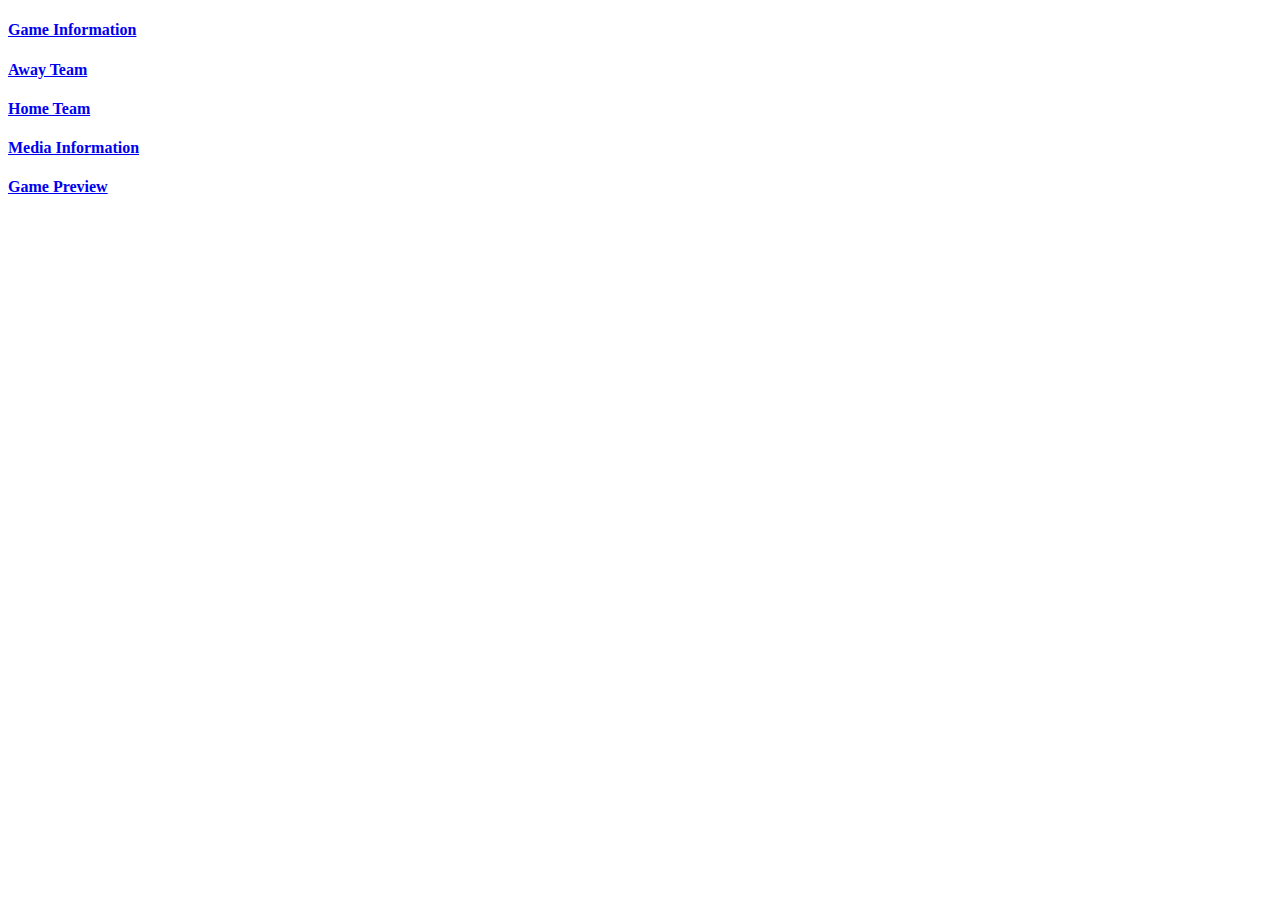
==== index.html @ 2ae68e46 "moving in new index" ====
<!DOCTYPE html>
<html lang="en" ng-app="gameThreadApp">
<head>
    <title>Automatically Build /r/collegebasketball Game Threads | Game Thread Builder</title>
    <link rel="stylesheet" type="text/css" href="/bower_components/bootstrap/dist/css/bootstrap.css" />
    <!-- <link rel="stylesheet" type="text/css" href="/app/css/application.css" /> -->
    <!-- <link rel="stylesheet" type="text/css" href="/app/css/starter-template.css" /> -->
    <meta charset="utf-8">
    <meta http-equiv="X-UA-Compatible" content="IE=edge">
    <meta name="viewport" content="width=device-width, initial-scale=1">
    <meta name="description" content="">
    <meta name="author" content="">
    <link rel="shortcut icon" href="../../assets/ico/favicon.ico">
    <style>
        .panel-collapse {
            padding-left: 1em;
            padding-right: 1em;
        }
    </style>
</head>
<body class="col-md-8 col-md-offset-2">
    <!-- <page-header></page-header> -->
    <div class="panel-group" id="accordion">
        <div class="panel panel-default">
            <!-- <form novalidate class="simple-form" role="form"> -->
                <!-- game information panel -->
                <div class="panel-heading">
                    <h4 class="panel-title">
                        <a data-toggle="collapse" data-parent="#accordion" href="#gameInformationPanel">
                            Game Information
                        </a>
                    </h4>
                </div>
                <div id="gameInformationPanel" class="panel-collapse collapse in">
                    <game-information class="panel-body"></game-information>
                </div>
                <!-- away team panel -->
                <div class="panel-heading">
                    <h4 class="panel-title">
                        <a data-toggle="collapse" data-parent="#accordion" href="#awayTeamPanel">
                            Away Team
                        </a>
                    </h4>
                </div>
                <div id="awayTeamPanel" class="panel-collapse collapse">
                    <away-team class="panel-body"></away-team>
                </div>
                <!-- home team panel -->
                <div class="panel-heading">
                    <h4 class="panel-title">
                        <a data-toggle="collapse" data-parent="#accordion" href="#homeTeamPanel">
                            Home Team
                        </a>
                    </h4>
                </div>
                <div id="homeTeamPanel" class="panel-collapse collapse">
                    <home-team class="panel-body"></home-team>
                </div>
                <!-- media information panel -->
                <div class="panel-heading">
                    <h4 class="panel-title">
                        <a data-toggle="collapse" data-parent="#accordion" href="#mediaInformationPanel">
                            Media Information
                        </a>
                    </h4>
                </div>
                <div id="mediaInformationPanel" class="panel-collapse collapse">
                    <media-information class="panel-body"></media-information>
                </div>
                <!-- game preview panel -->
                <div class="panel-heading">
                    <h4 class="panel-title">
                        <a data-toggle="collapse" data-parent="#accordion" href="#gamePreviewPanel">
                            Game Preview
                        </a>
                    </h4>
                </div>
                <div id="gamePreviewPanel" class="panel-collapse collapse">
                    <game-preview class="panel-body"></game-preview>
                </div>
            <!-- </form> -->
        </div>
    </div>
    <game-thread></game-thread>

    <script type="text/javascript" src="/bower_components/jquery/dist//jquery.min.js"></script>
    <script type="text/javascript" src="/bower_components/bootstrap/dist/js/bootstrap.min.js"></script>
    <script type="text/javascript" src="/bower_components/bootstrap/js/transition.js"></script>
    <script type="text/javascript" src="/bower_components/angular/angular.min.js"></script>
    <script type="text/javascript" src="/app.js"></script>
</body>
</html>
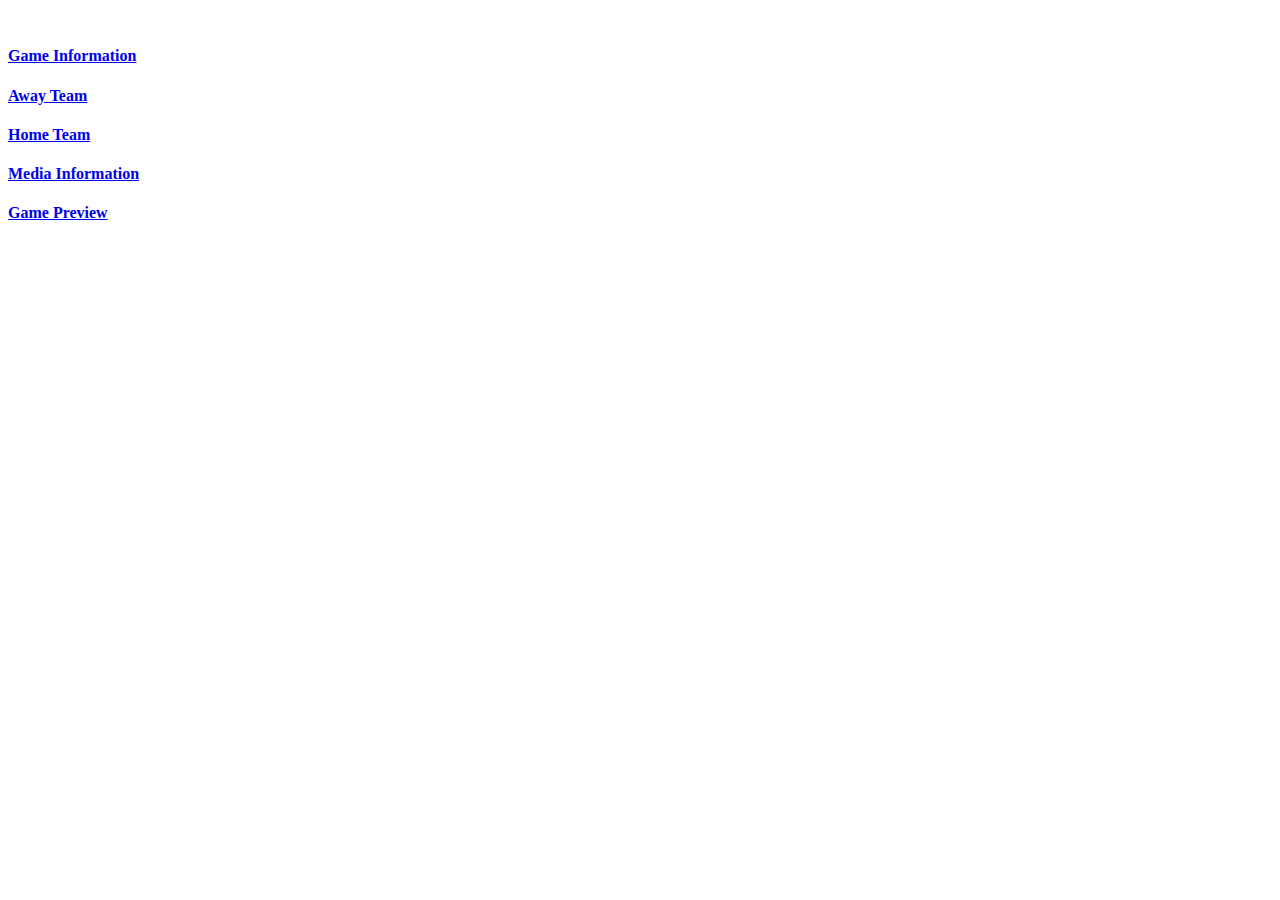
==== commit 4083b9f2: "adding basic header" ====
--- a/index.html
+++ b/index.html
@@ -3,85 +3,87 @@
 <head>
     <title>Automatically Build /r/collegebasketball Game Threads | Game Thread Builder</title>
     <link rel="stylesheet" type="text/css" href="/bower_components/bootstrap/dist/css/bootstrap.css" />
-    <!-- <link rel="stylesheet" type="text/css" href="/app/css/application.css" /> -->
-    <!-- <link rel="stylesheet" type="text/css" href="/app/css/starter-template.css" /> -->
+    <link rel="stylesheet" type="text/css" href="/css/app.css" />
     <meta charset="utf-8">
     <meta http-equiv="X-UA-Compatible" content="IE=edge">
     <meta name="viewport" content="width=device-width, initial-scale=1">
     <meta name="description" content="">
     <meta name="author" content="">
     <link rel="shortcut icon" href="../../assets/ico/favicon.ico">
-    <style>
-        .panel-collapse {
-            padding-left: 1em;
-            padding-right: 1em;
-        }
-    </style>
 </head>
-<body class="col-md-8 col-md-offset-2">
-    <!-- <page-header></page-header> -->
-    <div class="panel-group" id="accordion">
-        <div class="panel panel-default">
-            <!-- <form novalidate class="simple-form" role="form"> -->
-                <!-- game information panel -->
-                <div class="panel-heading">
-                    <h4 class="panel-title">
-                        <a data-toggle="collapse" data-parent="#accordion" href="#gameInformationPanel">
-                            Game Information
-                        </a>
-                    </h4>
+<body>
+    <div class="container-fluid">
+        <page-header></page-header>
+        <div class="row">
+            <div class="col-md-6">
+                <br />
+                <div class="panel-group" id="accordion">
+                    <div class="panel panel-default">
+                        <!-- <form novalidate class="simple-form" role="form"> -->
+                            <!-- game information panel -->
+                            <div class="panel-heading">
+                                <h4 class="panel-title">
+                                    <a data-toggle="collapse" data-parent="#accordion" href="#gameInformationPanel">
+                                        Game Information
+                                    </a>
+                                </h4>
+                            </div>
+                            <div id="gameInformationPanel" class="panel-collapse collapse in">
+                                <game-information class="panel-body"></game-information>
+                            </div>
+                            <!-- away team panel -->
+                            <div class="panel-heading">
+                                <h4 class="panel-title">
+                                    <a data-toggle="collapse" data-parent="#accordion" href="#awayTeamPanel">
+                                        Away Team
+                                    </a>
+                                </h4>
+                            </div>
+                            <div id="awayTeamPanel" class="panel-collapse collapse">
+                                <away-team class="panel-body"></away-team>
+                            </div>
+                            <!-- home team panel -->
+                            <div class="panel-heading">
+                                <h4 class="panel-title">
+                                    <a data-toggle="collapse" data-parent="#accordion" href="#homeTeamPanel">
+                                        Home Team
+                                    </a>
+                                </h4>
+                            </div>
+                            <div id="homeTeamPanel" class="panel-collapse collapse">
+                                <home-team class="panel-body"></home-team>
+                            </div>
+                            <!-- media information panel -->
+                            <div class="panel-heading">
+                                <h4 class="panel-title">
+                                    <a data-toggle="collapse" data-parent="#accordion" href="#mediaInformationPanel">
+                                        Media Information
+                                    </a>
+                                </h4>
+                            </div>
+                            <div id="mediaInformationPanel" class="panel-collapse collapse">
+                                <media-information class="panel-body"></media-information>
+                            </div>
+                            <!-- game preview panel -->
+                            <div class="panel-heading">
+                                <h4 class="panel-title">
+                                    <a data-toggle="collapse" data-parent="#accordion" href="#gamePreviewPanel">
+                                        Game Preview
+                                    </a>
+                                </h4>
+                            </div>
+                            <div id="gamePreviewPanel" class="panel-collapse collapse">
+                                <game-preview class="panel-body"></game-preview>
+                            </div>
+                        <!-- </form> -->
+                    </div>
                 </div>
-                <div id="gameInformationPanel" class="panel-collapse collapse in">
-                    <game-information class="panel-body"></game-information>
-                </div>
-                <!-- away team panel -->
-                <div class="panel-heading">
-                    <h4 class="panel-title">
-                        <a data-toggle="collapse" data-parent="#accordion" href="#awayTeamPanel">
-                            Away Team
-                        </a>
-                    </h4>
-                </div>
-                <div id="awayTeamPanel" class="panel-collapse collapse">
-                    <away-team class="panel-body"></away-team>
-                </div>
-                <!-- home team panel -->
-                <div class="panel-heading">
-                    <h4 class="panel-title">
-                        <a data-toggle="collapse" data-parent="#accordion" href="#homeTeamPanel">
-                            Home Team
-                        </a>
-                    </h4>
-                </div>
-                <div id="homeTeamPanel" class="panel-collapse collapse">
-                    <home-team class="panel-body"></home-team>
-                </div>
-                <!-- media information panel -->
-                <div class="panel-heading">
-                    <h4 class="panel-title">
-                        <a data-toggle="collapse" data-parent="#accordion" href="#mediaInformationPanel">
-                            Media Information
-                        </a>
-                    </h4>
-                </div>
-                <div id="mediaInformationPanel" class="panel-collapse collapse">
-                    <media-information class="panel-body"></media-information>
-                </div>
-                <!-- game preview panel -->
-                <div class="panel-heading">
-                    <h4 class="panel-title">
-                        <a data-toggle="collapse" data-parent="#accordion" href="#gamePreviewPanel">
-                            Game Preview
-                        </a>
-                    </h4>
-                </div>
-                <div id="gamePreviewPanel" class="panel-collapse collapse">
-                    <game-preview class="panel-body"></game-preview>
-                </div>
-            <!-- </form> -->
+            </div>
+            <div class="col-md-6">
+                <game-thread></game-thread>
+            </div>
         </div>
     </div>
-    <game-thread></game-thread>
 
     <script type="text/javascript" src="/bower_components/jquery/dist//jquery.min.js"></script>
     <script type="text/javascript" src="/bower_components/bootstrap/dist/js/bootstrap.min.js"></script>
